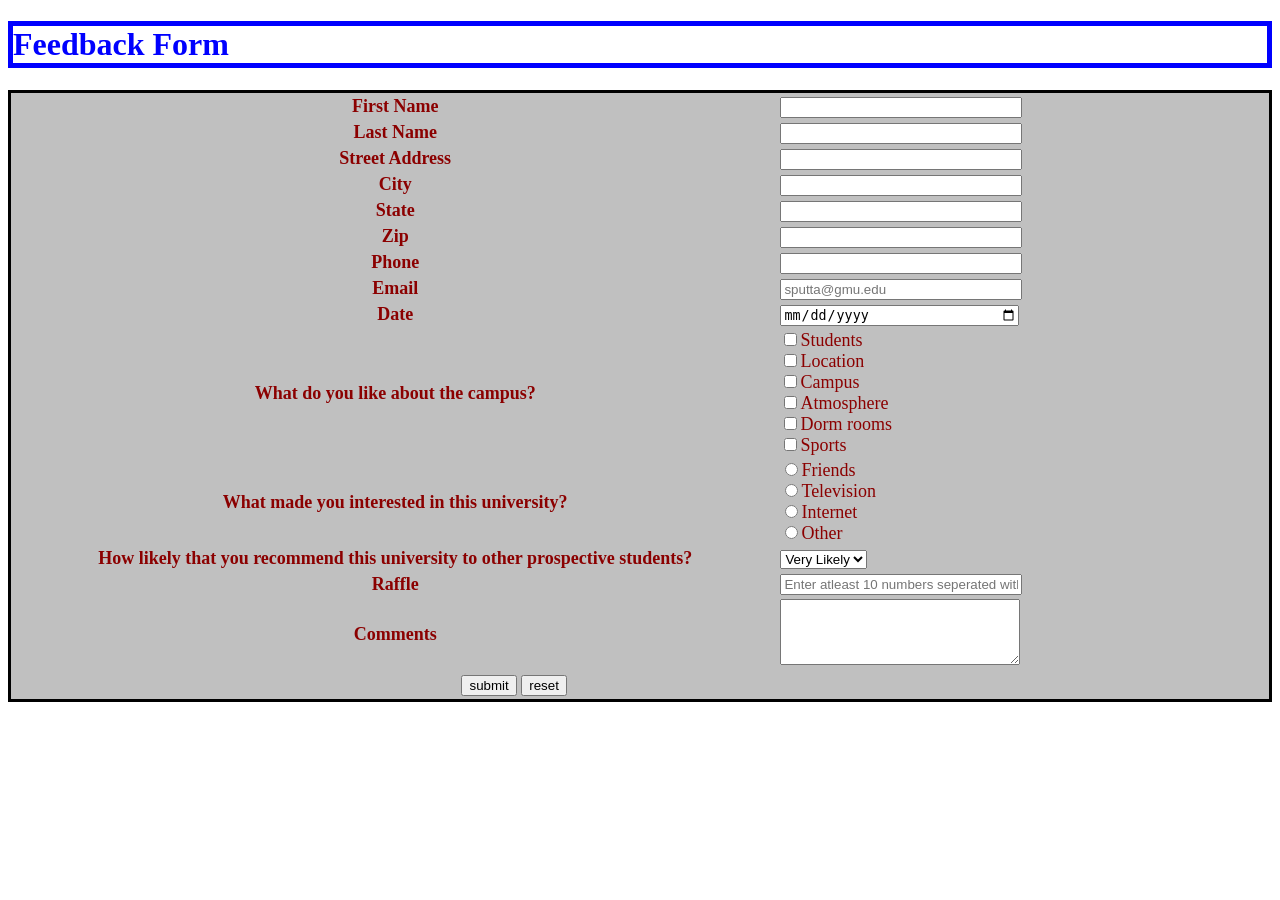
==== src/main/webapp/survey.html @ 03233016 "Migrated from Dynamic web project to Maven environment" ====
<!-- 
Developer: Sreekanth Putta
G Number : G01223547
This HTML file contains code for survey form page.
 -->

<!DOCTYPE html PUBLIC "-//W3C//DTD XHTML 1.0 Strict//EN" "http://www.w3.org/TR/xhtml1/DTD/xhtml1-strict.dtd">
<html xmlns="http://www.w3.org/1999/xhtml">

<head>
<title>Survey Page</title>
<link rel="stylesheet" type="text/css" href="css/style.css" />
</head>

<body>
	<h1 class="feedbackheading">Feedback Form</h1>
	<form method="post" action="#">
		<table width="80%">
			<tbody>
				<tr>
					<th>First Name</th>
					<td><input type="text" name="first name" style="width: 100%;" required /></td>
				</tr>
				<tr>
					<th>Last Name</th>
					<td><input type="text" name="last name" style="width: 100%;" required /></td>
				</tr>
				<tr>
					<th>Street Address</th>
					<td><input type="text" name="address" style="width: 100%;" required /></td>
				</tr>

				<tr>
					<th>City</th>
					<td><input type="text" name="city" style="width: 100%;" required /></td>
				</tr>
				<tr>
					<th>State</th>
					<td><input type="text" name="state" style="width: 100%;" required /></td>
				</tr>
				<tr>
					<th>Zip</th>
					<td><input type="number" name="zip" style="width: 100%;" required /></td>
				</tr>
				<tr>
					<th>Phone</th>
					<td><input type="tel" name="phone" style="width: 100%;" required /></td>
				</tr>
				<tr>
					<th>Email</th>
					<td><input type="email" name="email" style="width: 100%;" placeholder="sputta@gmu.edu" required /></td>
				</tr>
				<tr>
					<th>Date</th>
					<td><input type="date" name="date" style="width: 100%;" placeholder="mm/dd/yyyy" required /></td>
				</tr>
				<tr>
					<th>What do you like about the campus?</th>
					<td><label><input name="liked" type="checkbox" value="students"/>Students</label><br/>
					<label><input name="liked" type="checkbox" value="location" />Location</label><br/>
					<label><input name="liked" type="checkbox" value="campus" />Campus</label><br/> 
					<label><input name="liked" type="checkbox" value="atmosphere" />Atmosphere</label><br/>
					<label><input name="liked" type="checkbox" value="rooms" />Dorm rooms</label><br/>
					<label><input name="liked" type="checkbox" value="sports" />Sports</label></td>
				</tr>
				<tr>
					<th>What made you interested in this university?</th>
					<td><label><input name="interest" type="radio" value="friends" />Friends</label><br/>
					<label><input name="interest" type="radio" value="television"/>Television</label><br/>
					<label><input name="interest" type="radio" value="internet"/>Internet</label><br />
					<label><input name="interest" type="radio" value="other"/>Other</label></td>
				</tr>
				<tr>
					<th>How likely that you recommend this university to other prospective students?</th>
					<td><select name="choices">
							<option selected="selected">Very Likely</option>
							<option>Likely</option>
							<option>Unlikely</option>
					</select></td>
				</tr>
				<tr>
					<th>Raffle</th>
					<td><input type="text" name="raffle" placeholder="Enter atleast 10 numbers seperated with comma" style="width: 100%;"/></td>
				</tr>
				<tr>
					<th>Comments</th>
					<td><textarea name="Comments" rows="4" style="width: 100%;"></textarea></td>
				</tr>
				<tr >
					<td colspan=2 style="text-align: center;"><input type="submit" value="submit" />
					<input type="reset" value="reset" /></td>
				</tr>
			</tbody>
		</table>
	</form>
</body>

</html>
---- src/main/webapp/css/style.css ----
/*
Developer: Sreekanth Putta
G Number : G01223547
This file contains css code which is used by the html files .*/


.nav {
	background-color: green;
	align-content: center;
	width: auto;
	text-align: center;
}

h1.heading {
	color: white;
	padding: 10px 10px 10px 10px
}

h1.feedbackheading {
	color: blue
}

img {
	display: block;
	margin-left: auto;
	margin-right: auto;
}

.feedbackheading {
	border: blue;
	border-width: 5px;
	border-style: solid;
	padding: 0px;
	color: blue;
}

h2 {
	font-size: 28px;
	color: green;
}

form{
	font-size: 18px;
	color: darkred;
	border: black;
	border-width: 3px;
	border-style: solid;
	padding: 0px;
	background-color: silver;
}

.error {
	color: red;
	position: center;
	font-size: 18px;
	column-span: 2;
}
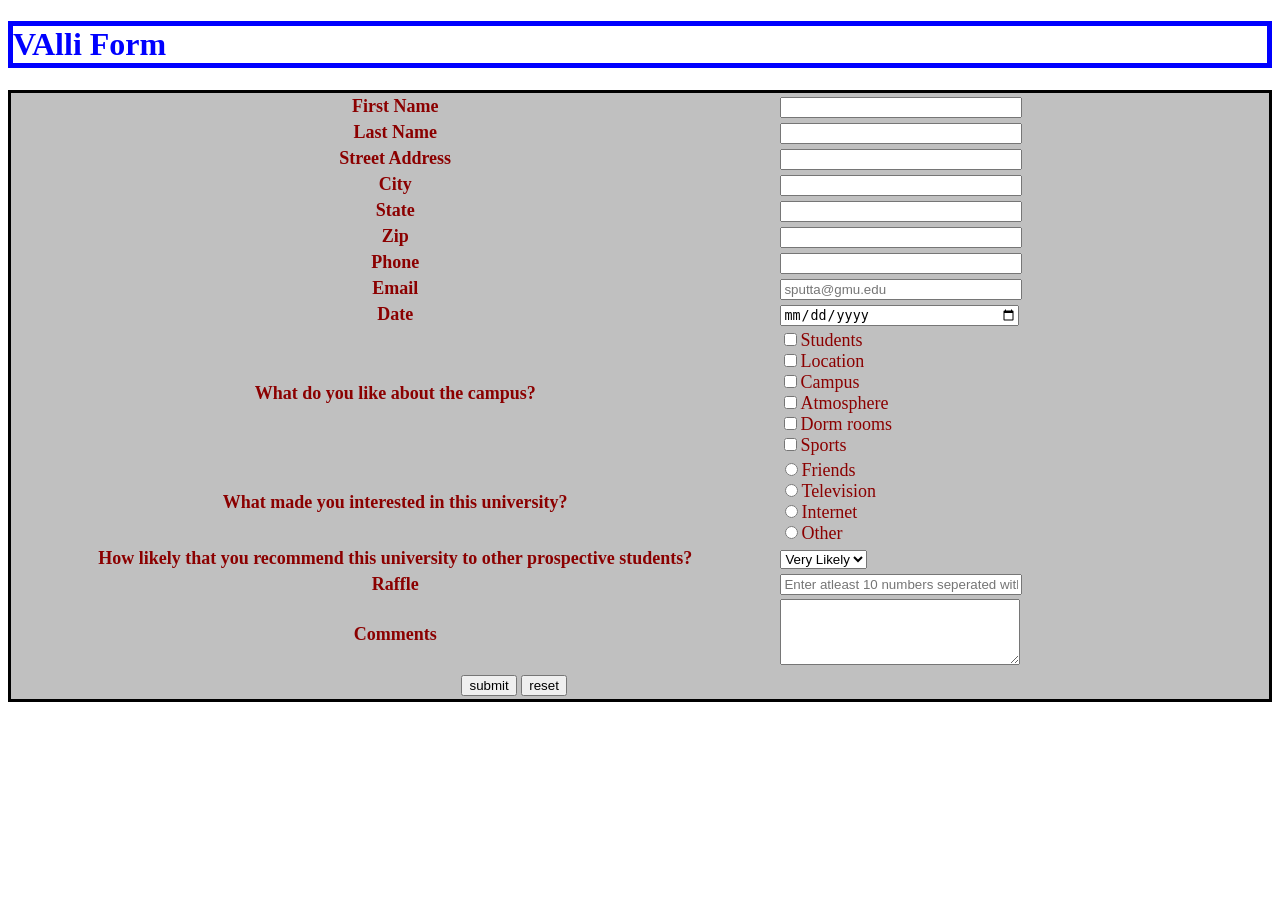
==== commit 417f029d: "Update survey.html" ====
--- a/src/main/webapp/survey.html
+++ b/src/main/webapp/survey.html
@@ -13,7 +13,7 @@
 </head>
 
 <body>
-	<h1 class="feedbackheading">Feedback Form</h1>
+	<h1 class="feedbackheading">VAlli Form</h1>
 	<form method="post" action="#">
 		<table width="80%">
 			<tbody>
